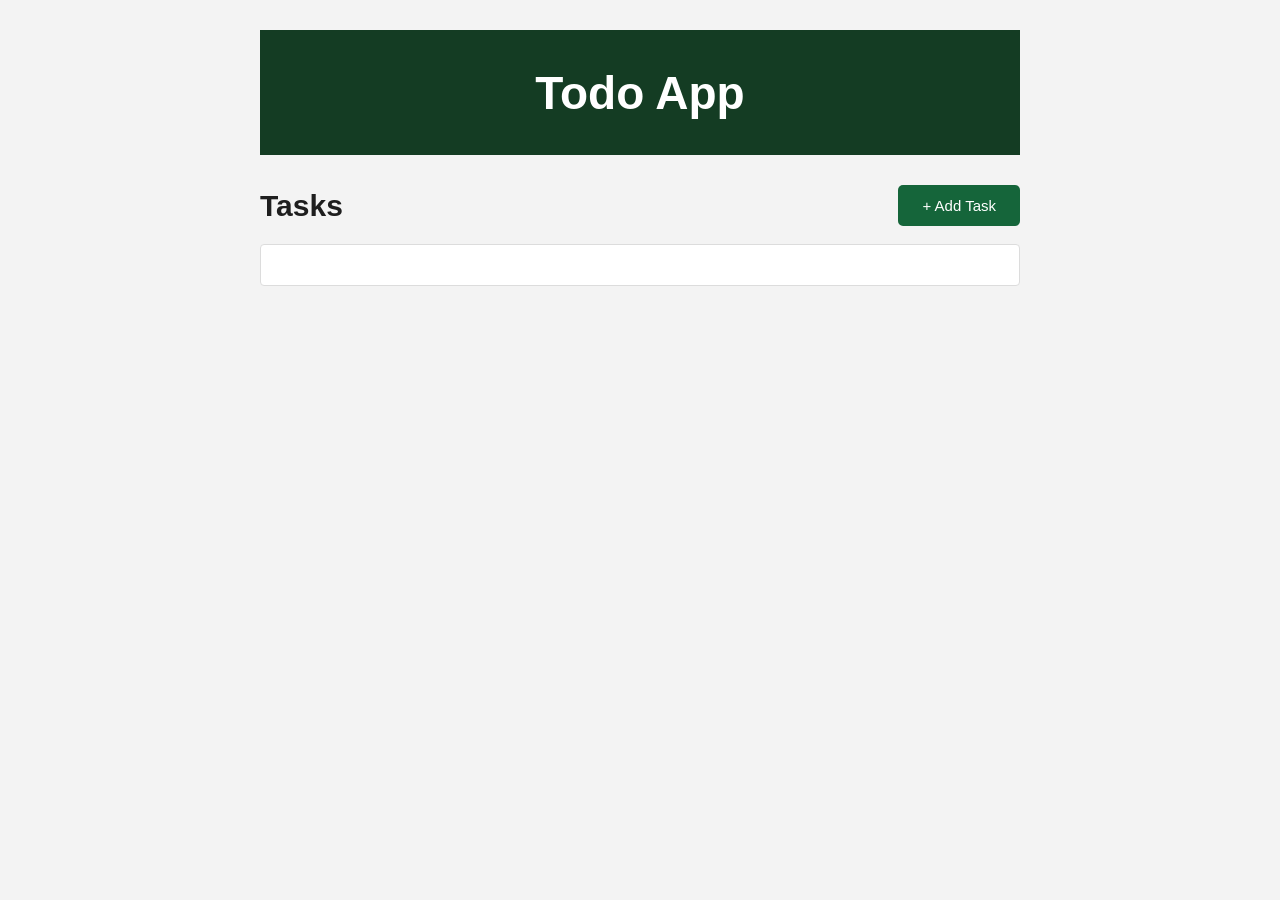
==== todo.html @ 744e787b "first version of todo app" ====
<!DOCTYPE html>
<html lang="en">
<head>
    <meta charset="UTF-8">
    <meta name="viewport" content="width=device-width, initial-scale=1.0">
    <link rel="stylesheet" href="todo.css">
    <title>Todo App</title>
</head>
<body>
    <div class="full_page">
        <div class="first_part">
            <h1>Todo App</h1>
        </div>
        <div class="second_part">
            <div class="second_one">
                <div class="name_take">
                    <h1>Tasks</h1>
                </div>
                <div class="button_task">
                    <button id="add" type="button">+ Add Task</button>
                </div>
            </div>
            <div class="second_two">
                <div class="task_content"></div>

                <template id="task_template">
                    <div class="task_row">
                        <input type="checkbox" class="task_check">
                        <span class="task_title"></span>
                        <span class="task_date"></span>
                        <button class="task_delete" type="button">x</button>
                    </div>
                </template>
            </div>
        </div>
    </div>
    <div class="modal_overlay hidden" id="modal">
    <div class="modal_box">

        <div class="modal_header">
            <h2>Task Details</h2>
            <button class="close_x" id="close_x" type="button">&times;</button>
        </div>

        <div class="field">
            <label for="title">Title</label>
            <input type="text" id="title" placeholder="Add a task title">
        </div>

        <div class="field">
            <label for="deadline">Deadline</label>
            <input type="date" id="deadline">
        </div>

        <div class="modal_footer">
            <button class="btn_close" id="close" type="button">Close</button>
            <button class="btn_save" id="save" type="button">Save</button>
        </div>

    </div>
</div>
    <script src="todo.js"></script>
</body>
</html>
---- todo.css ----
*{
    padding: 0;
    margin: 0;
    box-sizing: border-box;
}

body{
    font-family: Arial, Helvetica, sans-serif;
}

.full_page{
    min-height: 100vh;
    background-color: rgb(243, 243, 243);
    display: flex;
    flex-direction: column;
    align-items: center;
    gap: 30px;
    padding: 30px 20px;
}

.first_part{
    width: 100%;
    max-width: 760px;
    height: 125px;
    background-color: rgb(20, 60, 35);
    display: flex;
    align-items: center;
    justify-content: center;
}

.first_part h1{
    color: white;
    font-size: 46px;
}

.second_part{
    width: 100%;
    max-width: 760px;
}

.second_one{
    display: flex;
    flex-direction: row;
    justify-content: space-between;
    align-items: center;
    margin-bottom: 18px;
}

.name_take h1{
    font-size: 30px;
    color: rgb(30, 30, 30);
}

.button_task button{
    background-color: rgb(21, 101, 58);
    color: white;
    border: none;
    border-radius: 5px;
    padding: 12px 24px;
    font-size: 15px;
    cursor: pointer;
}

.button_task button:hover{
    background-color: rgb(16, 80, 45);
}

.second_two{
    background-color: white;
    border: 1px solid rgb(220, 220, 220);
    border-radius: 4px;
    padding: 20px;
}

.task_content{
    display: flex;
    flex-direction: column;
    gap: 10px;
    min-height: auto;
    border: none;
}

.no_data{
    color: rgb(120, 120, 120);
    font-size: 13px;
}

/* task */

.modal_overlay{
    position: fixed;
    top: 0;
    left: 0;
    right: 0;
    bottom: 0;
    background-color: rgba(0, 0, 0, 0.5);
    display: flex;
    align-items: center;
    justify-content: center;
}

.hidden{
    display: none;
}

.modal_box{
    background-color: white;
    border: 1px solid rgb(220, 220, 220);
    border-radius: 4px;
    padding: 28px;
    width: 100%;
    max-width: 440px;
}

.modal_header{
    display: flex;
    justify-content: space-between;
    align-items: flex-start;
    margin-bottom: 22px;
}

.modal_header h2{
    font-size: 26px;
    color: rgb(30, 30, 30);
}

.close_x{
    background: none;
    border: none;
    color: rgb(21, 101, 58);
    font-size: 26px;
    line-height: 1;
    cursor: pointer;
}

.field{
    display: flex;
    flex-direction: column;
    gap: 6px;
    margin-bottom: 18px;
}

.field label{
    font-size: 14px;
    color: rgb(120, 120, 120);
}

.field input{
    border: 1px solid rgb(225, 225, 225);
    border-radius: 4px;
    padding: 10px 12px;
    font-size: 15px;
    font-family: inherit;
}

.field input:focus{
    outline: none;
    border-color: rgb(21, 101, 58);
}

.modal_footer{
    display: flex;
    justify-content: flex-end;
    gap: 10px;
    margin-top: 26px;
}

.btn_close{
    background-color: white;
    color: rgb(21, 101, 58);
    border: 1px solid rgb(21, 101, 58);
    border-radius: 5px;
    padding: 12px 26px;
    font-size: 15px;
    font-family: inherit;
    cursor: pointer;
}

.btn_close:hover{
    background-color: rgb(243, 243, 243);
}

.btn_save{
    background-color: rgb(21, 101, 58);
    color: white;
    border: none;
    border-radius: 5px;
    padding: 12px 24px;
    font-size: 15px;
    font-family: inherit;
    cursor: pointer;
}

.btn_save:hover{
    background-color: rgb(16, 80, 45);
}

.task_content{
    display: flex;
    flex-direction: column;
    gap: 10px;
    min-height: auto;
    border: none;
}

.task_row{
    display: flex;
    align-items: center;
    gap: 14px;
    background-color: white;
    border: 1px solid rgb(228, 228, 228);
    border-radius: 6px;
    padding: 16px 18px;
}

.task_check{
    width: 16px;
    height: 16px;
    cursor: pointer;
}

.task_title{
    flex: 1;
    font-size: 15px;
    font-weight: bold;
    color: rgb(30, 30, 30);
}

.task_date{
    font-size: 14px;
    color: rgb(21, 101, 58);
}

.task_delete{
    background: none;
    border: none;
    font-size: 20px;
    line-height: 1;
    color: rgb(150, 150, 150);
    cursor: pointer;
}

.task_delete:hover{
    color: rgb(180, 60, 60);
}
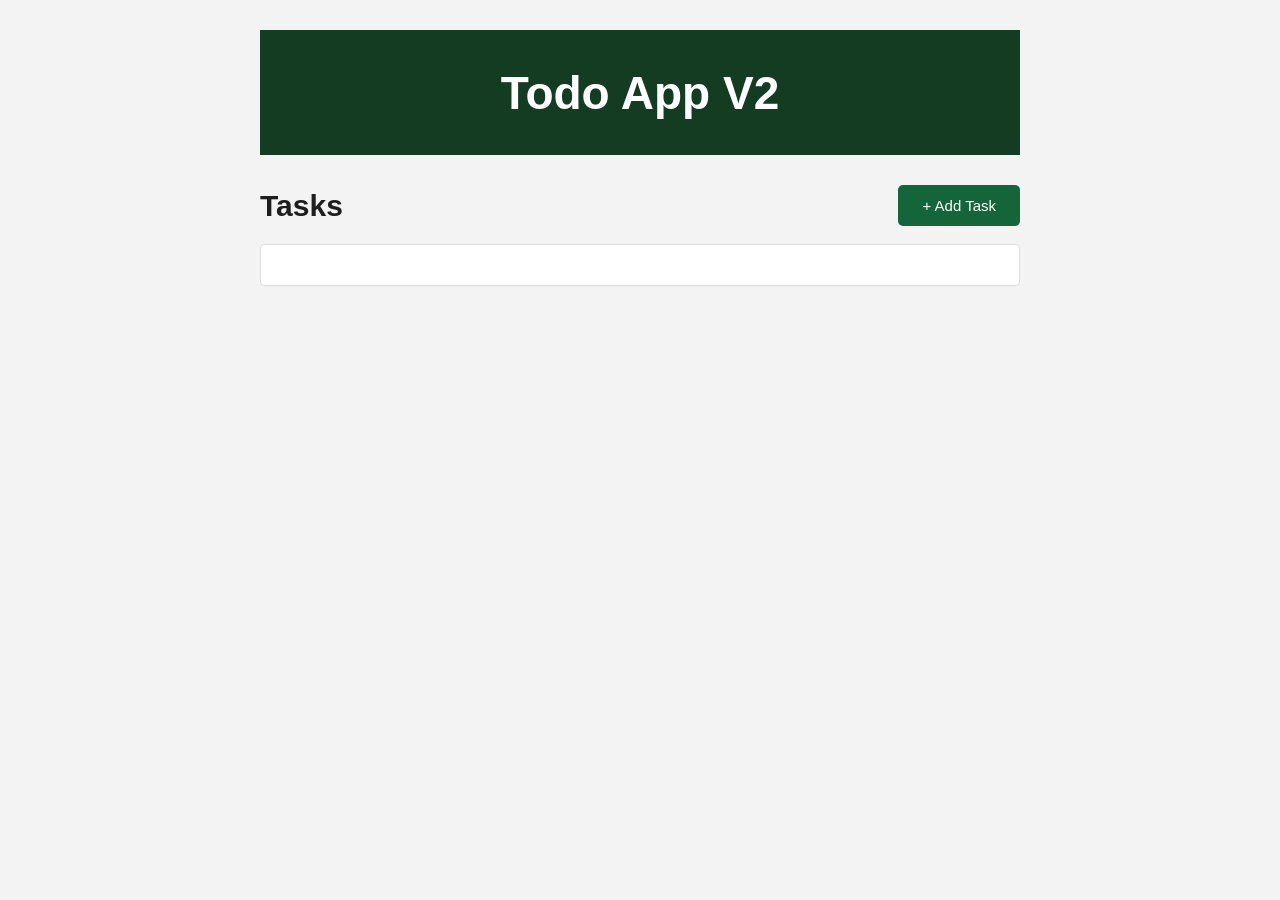
==== commit db7db8d1: "TODO APP V2" ====
--- a/todo.html
+++ b/todo.html
@@ -9,7 +9,7 @@
 <body>
     <div class="full_page">
         <div class="first_part">
-            <h1>Todo App</h1>
+            <h1>Todo App V2</h1>
         </div>
         <div class="second_part">
             <div class="second_one">
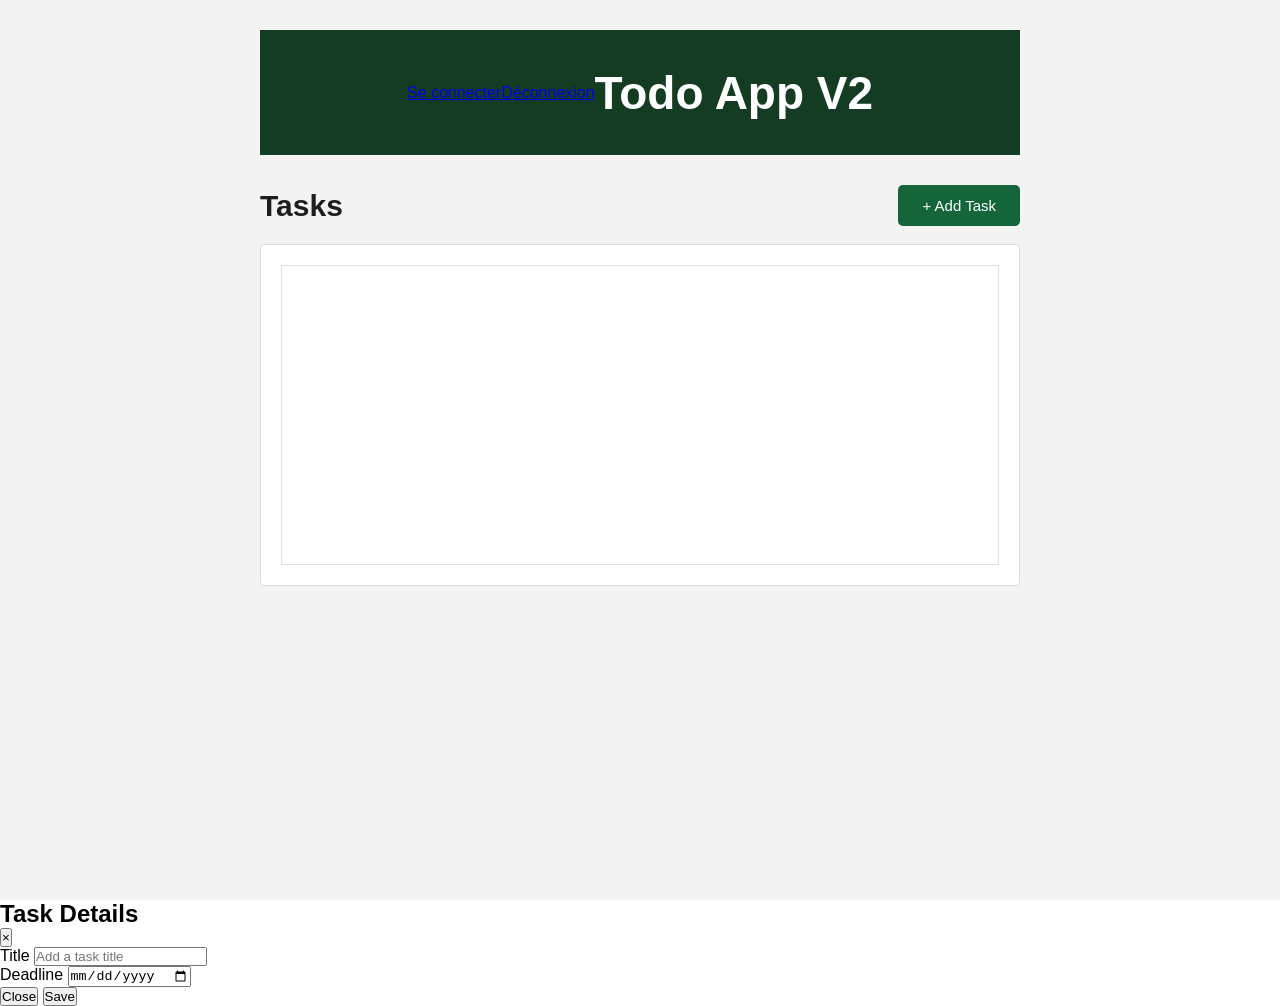
==== commit 99e4fd9b: "adding  the OAuth" ====
--- a/todo.html
+++ b/todo.html
@@ -9,6 +9,10 @@
 <body>
     <div class="full_page">
         <div class="first_part">
+            <a href="/login" class="btn_login" id="login_link">Se connecter </a>
+            <span class="user_info hidden" id="user_info">
+                <a href="/logout" class="btn_logout">Déconnexion</a>
+            </span>
             <h1>Todo App V2</h1>
         </div>
         <div class="second_part">
--- a/todo.css
+++ b/todo.css
@@ -73,173 +73,14 @@
 }
 
 .task_content{
+    border: 1px solid rgb(225, 225, 225);
+    min-height: 300px;
     display: flex;
-    flex-direction: column;
-    gap: 10px;
-    min-height: auto;
-    border: none;
+    align-items: center;
+    justify-content: center;
 }
 
 .no_data{
     color: rgb(120, 120, 120);
     font-size: 13px;
-}
-
-/* task */
-
-.modal_overlay{
-    position: fixed;
-    top: 0;
-    left: 0;
-    right: 0;
-    bottom: 0;
-    background-color: rgba(0, 0, 0, 0.5);
-    display: flex;
-    align-items: center;
-    justify-content: center;
-}
-
-.hidden{
-    display: none;
-}
-
-.modal_box{
-    background-color: white;
-    border: 1px solid rgb(220, 220, 220);
-    border-radius: 4px;
-    padding: 28px;
-    width: 100%;
-    max-width: 440px;
-}
-
-.modal_header{
-    display: flex;
-    justify-content: space-between;
-    align-items: flex-start;
-    margin-bottom: 22px;
-}
-
-.modal_header h2{
-    font-size: 26px;
-    color: rgb(30, 30, 30);
-}
-
-.close_x{
-    background: none;
-    border: none;
-    color: rgb(21, 101, 58);
-    font-size: 26px;
-    line-height: 1;
-    cursor: pointer;
-}
-
-.field{
-    display: flex;
-    flex-direction: column;
-    gap: 6px;
-    margin-bottom: 18px;
-}
-
-.field label{
-    font-size: 14px;
-    color: rgb(120, 120, 120);
-}
-
-.field input{
-    border: 1px solid rgb(225, 225, 225);
-    border-radius: 4px;
-    padding: 10px 12px;
-    font-size: 15px;
-    font-family: inherit;
-}
-
-.field input:focus{
-    outline: none;
-    border-color: rgb(21, 101, 58);
-}
-
-.modal_footer{
-    display: flex;
-    justify-content: flex-end;
-    gap: 10px;
-    margin-top: 26px;
-}
-
-.btn_close{
-    background-color: white;
-    color: rgb(21, 101, 58);
-    border: 1px solid rgb(21, 101, 58);
-    border-radius: 5px;
-    padding: 12px 26px;
-    font-size: 15px;
-    font-family: inherit;
-    cursor: pointer;
-}
-
-.btn_close:hover{
-    background-color: rgb(243, 243, 243);
-}
-
-.btn_save{
-    background-color: rgb(21, 101, 58);
-    color: white;
-    border: none;
-    border-radius: 5px;
-    padding: 12px 24px;
-    font-size: 15px;
-    font-family: inherit;
-    cursor: pointer;
-}
-
-.btn_save:hover{
-    background-color: rgb(16, 80, 45);
-}
-
-.task_content{
-    display: flex;
-    flex-direction: column;
-    gap: 10px;
-    min-height: auto;
-    border: none;
-}
-
-.task_row{
-    display: flex;
-    align-items: center;
-    gap: 14px;
-    background-color: white;
-    border: 1px solid rgb(228, 228, 228);
-    border-radius: 6px;
-    padding: 16px 18px;
-}
-
-.task_check{
-    width: 16px;
-    height: 16px;
-    cursor: pointer;
-}
-
-.task_title{
-    flex: 1;
-    font-size: 15px;
-    font-weight: bold;
-    color: rgb(30, 30, 30);
-}
-
-.task_date{
-    font-size: 14px;
-    color: rgb(21, 101, 58);
-}
-
-.task_delete{
-    background: none;
-    border: none;
-    font-size: 20px;
-    line-height: 1;
-    color: rgb(150, 150, 150);
-    cursor: pointer;
-}
-
-.task_delete:hover{
-    color: rgb(180, 60, 60);
 }
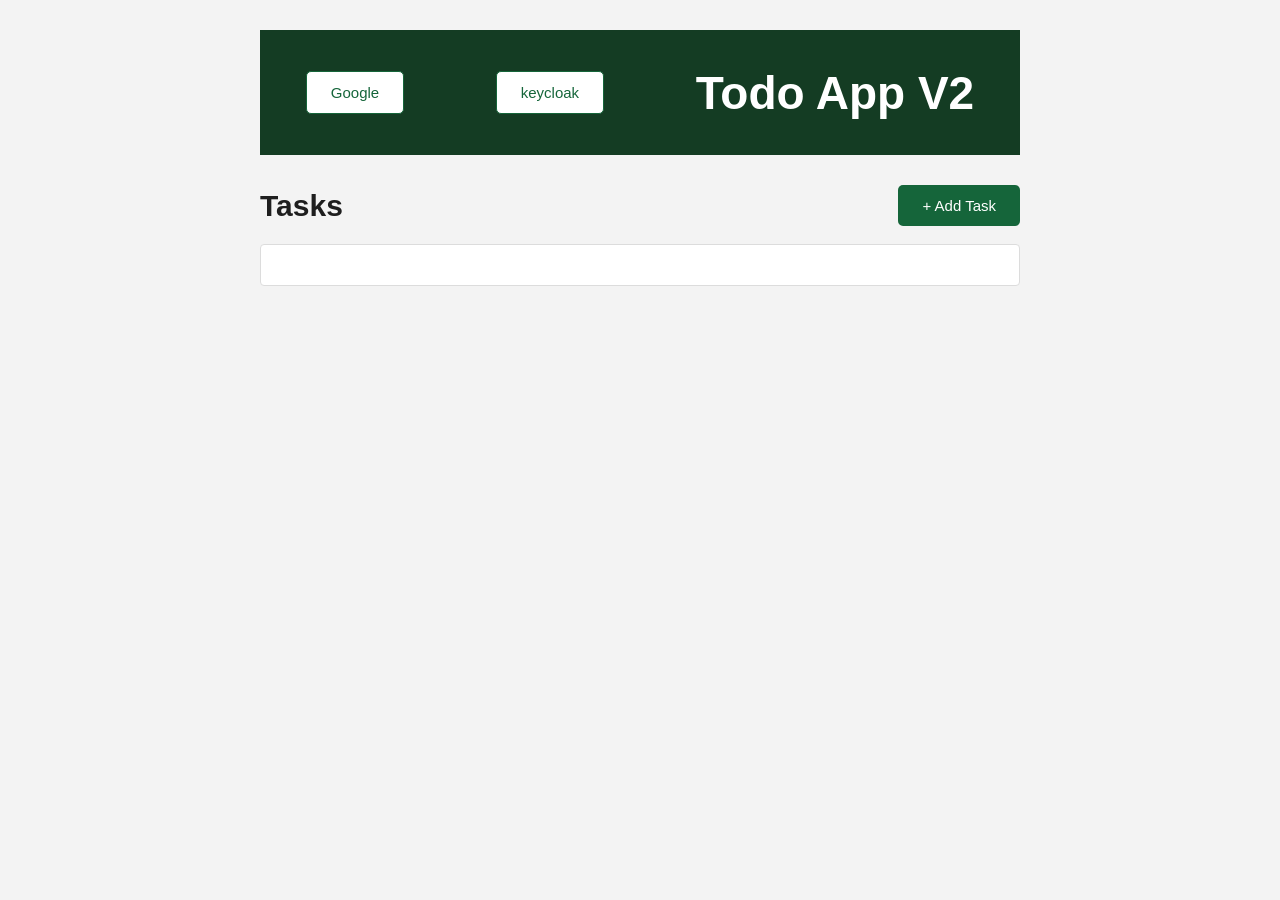
==== commit 56a21835: "adding the auth.js" ====
--- a/todo.html
+++ b/todo.html
@@ -9,9 +9,10 @@
 <body>
     <div class="full_page">
         <div class="first_part">
-            <a href="/login" class="btn_login" id="login_link">Se connecter </a>
+            <a href="/login" class="btn_login" id="login_link">Google </a>
+            <a href="#" class="btn_login" id="login_link_keycload">keycloak</a>
             <span class="user_info hidden" id="user_info">
-                <a href="/logout" class="btn_logout">Déconnexion</a>
+                <a href="/logout" class="btn_logout" >Déconnexion</a>
             </span>
             <h1>Todo App V2</h1>
         </div>
@@ -63,6 +64,7 @@
 
     </div>
 </div>
+    <script src="auth.js"></script>
     <script src="todo.js"></script>
 </body>
 </html>
--- a/todo.css
+++ b/todo.css
@@ -7,6 +7,12 @@
 body{
     font-family: Arial, Helvetica, sans-serif;
 }
+
+.hidden{
+    display: none !important;
+}
+
+/* page */
 
 .full_page{
     min-height: 100vh;
@@ -25,7 +31,7 @@
     background-color: rgb(20, 60, 35);
     display: flex;
     align-items: center;
-    justify-content: center;
+    justify-content: space-around;
 }
 
 .first_part h1{
@@ -72,15 +78,203 @@
     padding: 20px;
 }
 
+/* auth */
+
+.btn_login{
+    background-color: white;
+    color: rgb(21, 101, 58);
+    border: 1px solid rgb(21, 101, 58);
+    border-radius: 5px;
+    padding: 12px 24px;
+    font-size: 15px;
+    font-family: inherit;
+    text-decoration: none;
+    cursor: pointer;
+}
+
+.btn_login:hover{
+    background-color: rgb(200, 199, 199);
+}
+
+.user_info{
+    display: inline-flex;
+    align-items: center;
+    gap: 12px;
+    font-size: 14px;
+    color: white;
+}
+
+.btn_logout{
+    color: white;
+    font-size: 14px;
+    text-decoration: none;
+    border: 1px solid rgba(255, 255, 255, 0.5);
+    border-radius: 5px;
+    padding: 6px 14px;
+}
+
+.btn_logout:hover{
+    background-color: rgba(255, 255, 255, 0.15);
+}
+
+/* task list */
+
 .task_content{
-    border: 1px solid rgb(225, 225, 225);
-    min-height: 300px;
-    display: flex;
-    align-items: center;
-    justify-content: center;
+    display: flex;
+    flex-direction: column;
+    gap: 10px;
+    min-height: auto;
+    border: none;
 }
 
 .no_data{
     color: rgb(120, 120, 120);
     font-size: 13px;
-}+}
+
+.task_row{
+    display: flex;
+    align-items: center;
+    gap: 14px;
+    background-color: white;
+    border: 1px solid rgb(228, 228, 228);
+    border-radius: 6px;
+    padding: 16px 18px;
+}
+
+.task_check{
+    width: 16px;
+    height: 16px;
+    cursor: pointer;
+}
+
+.task_title{
+    flex: 1;
+    font-size: 15px;
+    font-weight: bold;
+    color: rgb(30, 30, 30);
+}
+
+.task_date{
+    font-size: 14px;
+    color: rgb(21, 101, 58);
+}
+
+.task_delete{
+    background: none;
+    border: none;
+    font-size: 20px;
+    line-height: 1;
+    color: rgb(150, 150, 150);
+    cursor: pointer;
+}
+
+.task_delete:hover{
+    color: rgb(180, 60, 60);
+}
+
+/* modal */
+
+.modal_overlay{
+    position: fixed;
+    top: 0;
+    left: 0;
+    right: 0;
+    bottom: 0;
+    background-color: rgba(0, 0, 0, 0.5);
+    display: flex;
+    align-items: center;
+    justify-content: center;
+}
+
+.modal_box{
+    background-color: white;
+    border: 1px solid rgb(220, 220, 220);
+    border-radius: 4px;
+    padding: 28px;
+    width: 100%;
+    max-width: 440px;
+}
+
+.modal_header{
+    display: flex;
+    justify-content: space-between;
+    align-items: flex-start;
+    margin-bottom: 22px;
+}
+
+.modal_header h2{
+    font-size: 26px;
+    color: rgb(30, 30, 30);
+}
+
+.close_x{
+    background: none;
+    border: none;
+    color: rgb(21, 101, 58);
+    font-size: 26px;
+    line-height: 1;
+    cursor: pointer;
+}
+
+.field{
+    display: flex;
+    flex-direction: column;
+    gap: 6px;
+    margin-bottom: 18px;
+}
+
+.field label{
+    font-size: 14px;
+    color: rgb(120, 120, 120);
+}
+
+.field input{
+    border: 1px solid rgb(225, 225, 225);
+    border-radius: 4px;
+    padding: 10px 12px;
+    font-size: 15px;
+    font-family: inherit;
+}
+
+.field input:focus{
+    outline: none;
+    border-color: rgb(21, 101, 58);
+}
+
+.modal_footer{
+    display: flex;
+    justify-content: flex-end;
+    gap: 10px;
+    margin-top: 26px;
+}
+
+.btn_close{
+    background-color: white;
+    color: rgb(21, 101, 58);
+    border: 1px solid rgb(21, 101, 58);
+    border-radius: 5px;
+    padding: 12px 26px;
+    font-size: 15px;
+    font-family: inherit;
+    cursor: pointer;
+}
+
+.btn_close:hover{
+    background-color: rgb(243, 243, 243);
+}
+
+.btn_save{
+    background-color: rgb(21, 101, 58);
+    color: white;
+    border: none;
+    border-radius: 5px;
+    padding: 12px 24px;
+    font-size: 15px;
+    font-family: inherit;
+    cursor: pointer;
+}
+
+.btn_save:hover{
+    background-color: rgb(16, 80, 45);
+}
